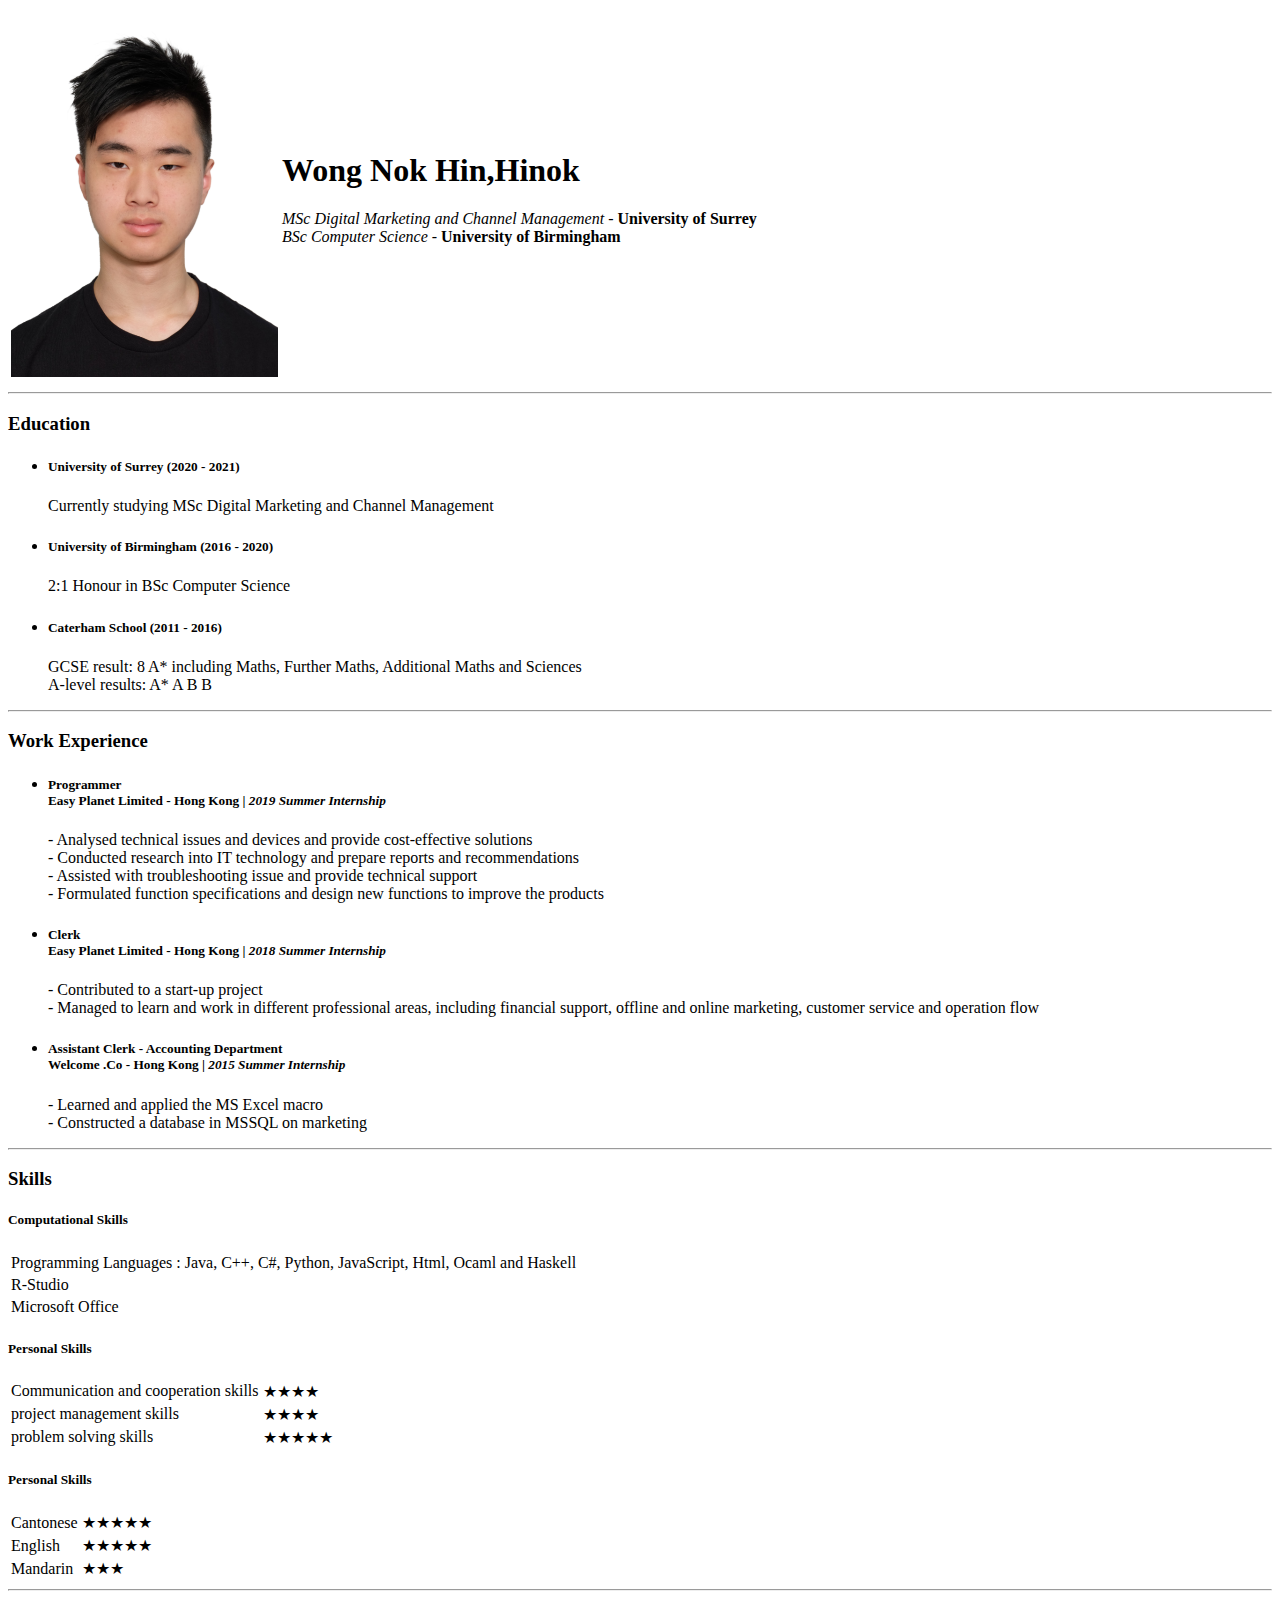
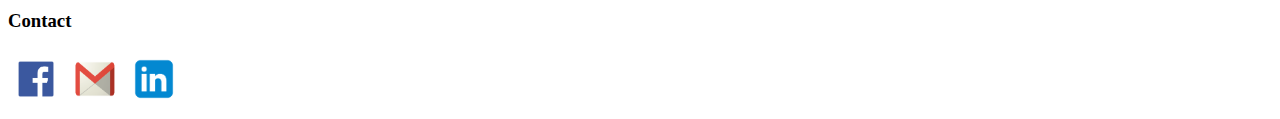
==== cv_assignment_1.html @ a6ace49d "added logo, made changes to positions and add a raw html for assignment" ====
<!DOCTYPE html>

<html lang="en" dir="ltr">

  <head>
    <meta charset="utf-8">
    <title> CV Assignment 1</title>
  </head>

  <body>
    <section class="Profile">
      <table>
        <tbody>
          <tr>
            <td>
              <img class="img-profile" src="image/Profile1.png" alt="">
            </td>
            <td>
              <h1>Wong Nok Hin,Hinok</h1>
              <p>
                <em>MSc Digital Marketing and Channel Management</em> - <strong>University of Surrey</strong><br>
                <em>BSc Computer Science</em> - <strong>University of Birmingham</strong>
              </p>
            </td>
          </tr>
        </tbody>
      </table>
    </section>

    <hr>

    <section class="Education">
      <h3>Education</h3>
      <div class="Education_list">
        <ul>
          <li>
            <h5>University of Surrey (2020 - 2021)</h5>
            <p>Currently studying MSc Digital Marketing and Channel Management</p>
          </li>
          <li>
            <h5>University of Birmingham (2016 - 2020)</h5>
            <p>2:1 Honour in BSc Computer Science</p>
          </li>
          <li>
            <h5>Caterham School (2011 - 2016)</h5>
            <p>
              GCSE result: 8 A* including Maths, Further Maths, Additional Maths and Sciences<br>
              A-level results: A* A B B
            </p>
          </li>
        </ul>
      </div>
    </section>

    <hr>

    <section class="Work_experience">
      <h3>Work Experience</h3>
      <div class="Work_experience_list">
        <ul>
          <li>
            <h5>
              Programmer <br>
              Easy Planet Limited - Hong Kong | <em>2019 Summer Internship</em>
            </h5>
            <p>
              - Analysed technical issues and devices and provide cost-effective solutions<br>
              - Conducted research into IT technology and prepare reports and recommendations<br>
              - Assisted with troubleshooting issue and provide technical support<br>
              - Formulated function specifications and design new functions to improve the products
            </p>
          </li>
          <li>
            <h5>
              Clerk<br>
              Easy Planet Limited - Hong Kong | <em>2018 Summer Internship</em>
            </h5>
            <p>
              - Contributed to a start-up project<br>
              - Managed to learn and work in different professional areas, including financial support, offline and online marketing, customer service and operation flow
            </p>
          </li>
          <li>
            <h5>
              Assistant Clerk - Accounting Department<br>
              Welcome .Co - Hong Kong | <em>2015 Summer Internship</em>
            </h5>
            <p>
              - Learned and applied the MS Excel macro<br>
              - Constructed a database in MSSQL on marketing
            </p>
          </li>
        </ul>
      </div>
    </section>

    <hr>

    <section class="Skills">
      <h3>Skills</h3>
      <div class="Computational_Skills">
        <h5>Computational Skills</h5>
        <table>
          <tbody>
            <tr>
              <td>Programming Languages : Java, C++, C#, Python, JavaScript, Html, Ocaml and Haskell</td>
            </tr>
            <tr>
              <td>R-Studio</td>
            </tr>
            <tr>
              <td>Microsoft Office</td>
            </tr>
          </tbody>
        </table>
      </div>
      <div class="Personal_Skills">
        <h5>Personal Skills</h5>
        <table>
          <tbody>
            <tr>
              <td>Communication and cooperation skills</td>
              <td>★★★★</td>
            </tr>
            <tr>
              <td>project management skills</td>
              <td>★★★★</td>
            </tr>
            <tr>
              <td>problem solving skills</td>
              <td>★★★★★</td>
            </tr>
          </tbody>
        </table>
      </div>
      <div class="Language_Skills">
        <h5>Personal Skills</h5>
        <table>
          <tbody>
            <tr>
              <td>Cantonese</td>
              <td>★★★★★</td>
            </tr>
            <tr>
              <td>English</td>
              <td>★★★★★</td>
            </tr>
            <tr>
              <td>Mandarin</td>
              <td>★★★</td>
            </tr>
          </tbody>
        </table>
      </div>
    </section>

    <hr>

  <section class="Contact">
    <h3>Contact</h3>
    <table>
      <tbody>
        <tr>
          <td>
            <a href="https://www.facebook.com/hinokio.wong/" target="_blank">
              <img class="logo" src="image/facebook_logo.png" alt="" width="50" height="50">
            </a>
          </td>
          <td>
            <a href="mailto:hinokio@gmail.com" target="_blank">
              <img class="Maillogo" src="image/gmail_logo.png" alt="" width="60" height="40">
            </a>
          </td>
          <td>
            <a href="https://www.linkedin.com/in/wong-hinok-8001a8162/" target="_blank">
              <img class="logo" src="image/linkedIn_logo.png" alt="" width="50" height="50">
            </a>
          </td>
        </tr>
      </tbody>
    </table>
  </section>

  </body>

</html>
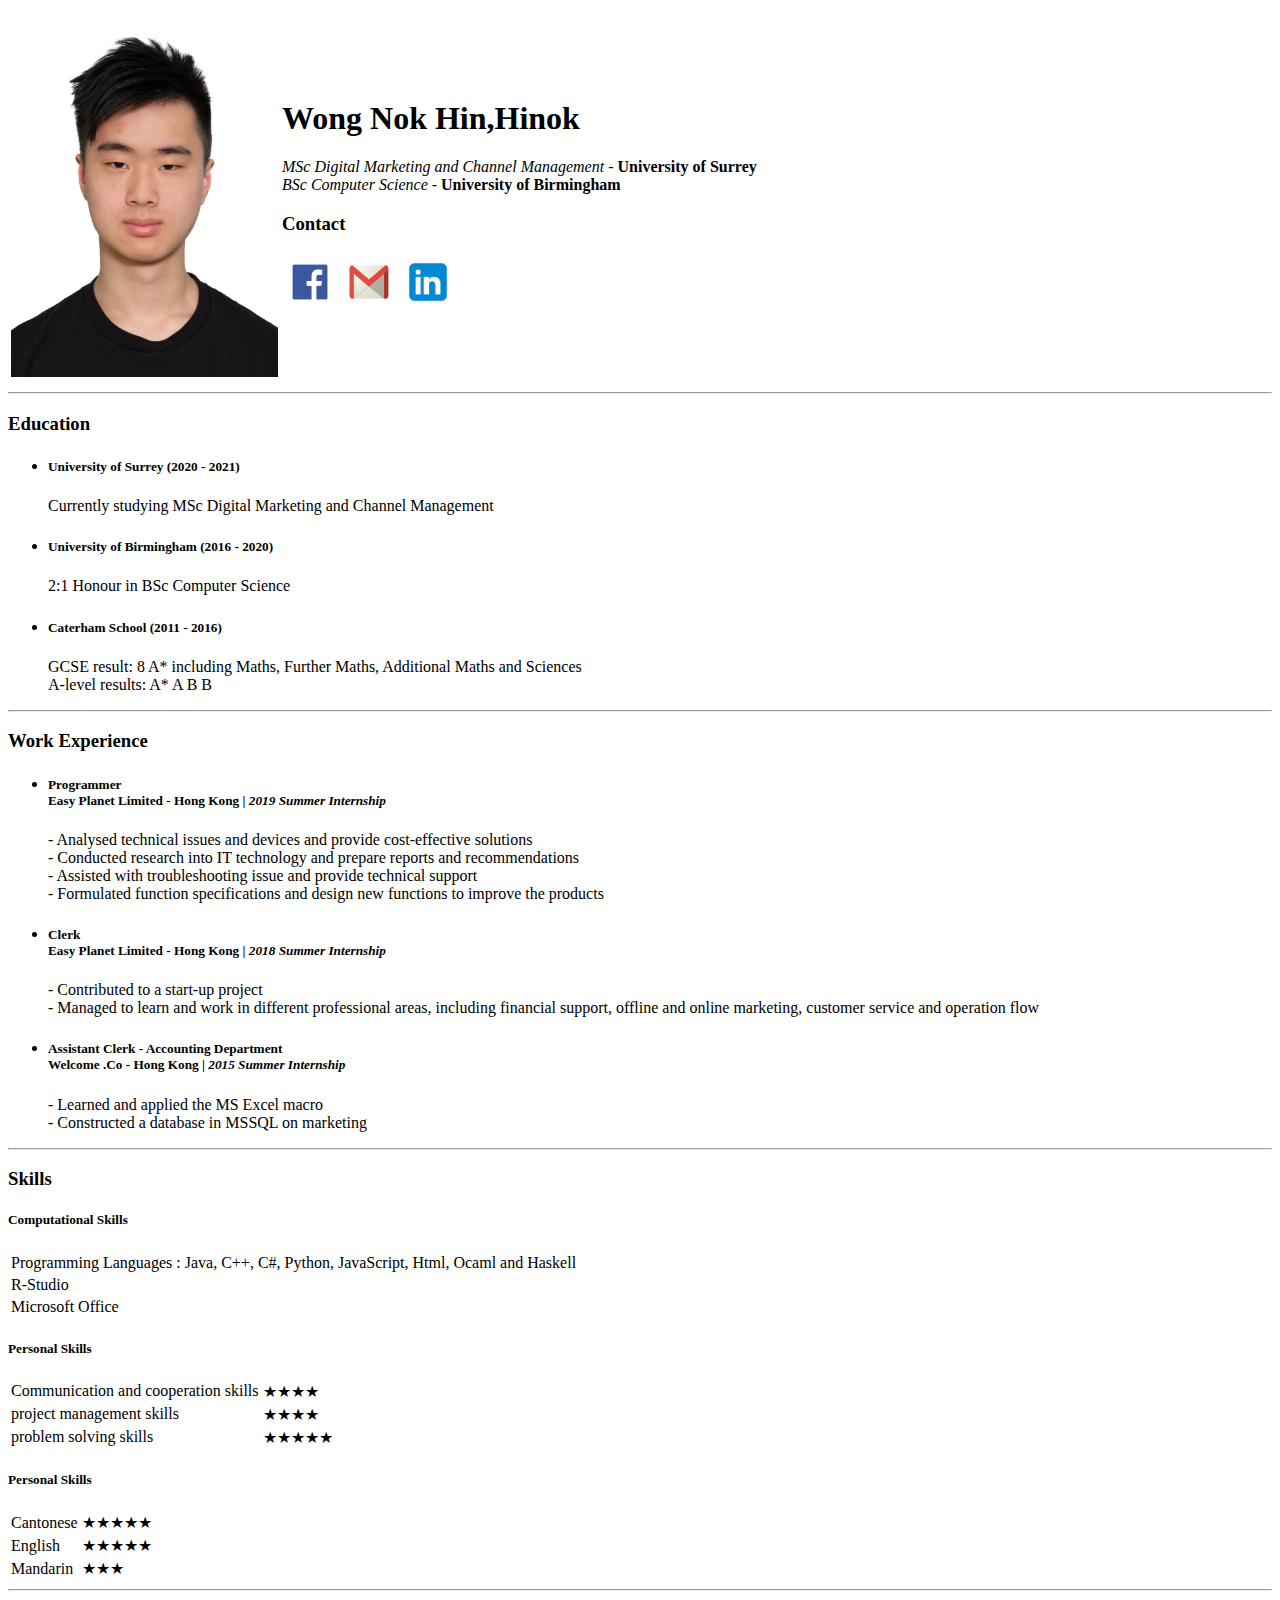
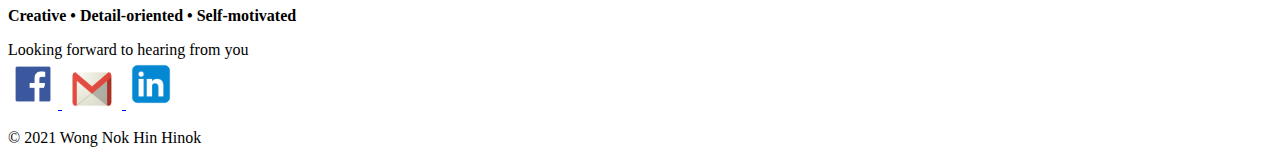
==== commit 7fdb63c5: "minor changes on assignment 1 and css code structure" ====
--- a/cv_assignment_1.html
+++ b/cv_assignment_1.html
@@ -21,6 +21,28 @@
                 <em>MSc Digital Marketing and Channel Management</em> - <strong>University of Surrey</strong><br>
                 <em>BSc Computer Science</em> - <strong>University of Birmingham</strong>
               </p>
+              <h3>Contact</h3>
+              <table>
+                <tbody>
+                  <tr>
+                    <td>
+                      <a href="https://www.facebook.com/hinokio.wong/" target="_blank">
+                        <img class="logo" src="image/facebook_logo.png" alt="" width="50" height="50">
+                      </a>
+                    </td>
+                    <td>
+                      <a href="mailto:hinokio@gmail.com" target="_blank">
+                        <img class="Maillogo" src="image/gmail_logo.png" alt="" width="60" height="40">
+                      </a>
+                    </td>
+                    <td>
+                      <a href="https://www.linkedin.com/in/wong-hinok-8001a8162/" target="_blank">
+                        <img class="logo" src="image/linkedIn_logo.png" alt="" width="50" height="50">
+                      </a>
+                    </td>
+                  </tr>
+                </tbody>
+              </table>
             </td>
           </tr>
         </tbody>
@@ -156,30 +178,28 @@
 
     <hr>
 
-  <section class="Contact">
-    <h3>Contact</h3>
-    <table>
-      <tbody>
-        <tr>
-          <td>
-            <a href="https://www.facebook.com/hinokio.wong/" target="_blank">
-              <img class="logo" src="image/facebook_logo.png" alt="" width="50" height="50">
-            </a>
-          </td>
-          <td>
-            <a href="mailto:hinokio@gmail.com" target="_blank">
-              <img class="Maillogo" src="image/gmail_logo.png" alt="" width="60" height="40">
-            </a>
-          </td>
-          <td>
-            <a href="https://www.linkedin.com/in/wong-hinok-8001a8162/" target="_blank">
-              <img class="logo" src="image/linkedIn_logo.png" alt="" width="50" height="50">
-            </a>
-          </td>
-        </tr>
-      </tbody>
-    </table>
-  </section>
+    <footer class="site-footer">
+      <div class="footer_heading">
+        <p><strong>Creative • Detail-oriented • Self-motivated</strong></p>
+      </div>
+      <div class="footer_contact_link">
+        Looking forward to hearing from you
+      </div>
+      <div class="footer_contact_linkIcon_list">
+        <a href="https://www.facebook.com/hinokio.wong/" target="_blank">
+          <img class="logo" src="image/facebook_logo.png" alt="" width="50" height="50">
+        </a>
+        <a href="mailto:hinokio@gmail.com" target="_blank">
+          <img class="Maillogo" src="image/gmail_logo.png" alt="" width="60" height="40">
+        </a>
+        <a href="https://www.linkedin.com/in/wong-hinok-8001a8162/" target="_blank">
+          <img class="logo" src="image/linkedIn_logo.png" alt="" width="50" height="50">
+        </a>
+      </div>
+      <div class="copyright_tag">
+        <p>© 2021 Wong Nok Hin Hinok</p>
+      </div>
+    </footer>
 
   </body>
 
